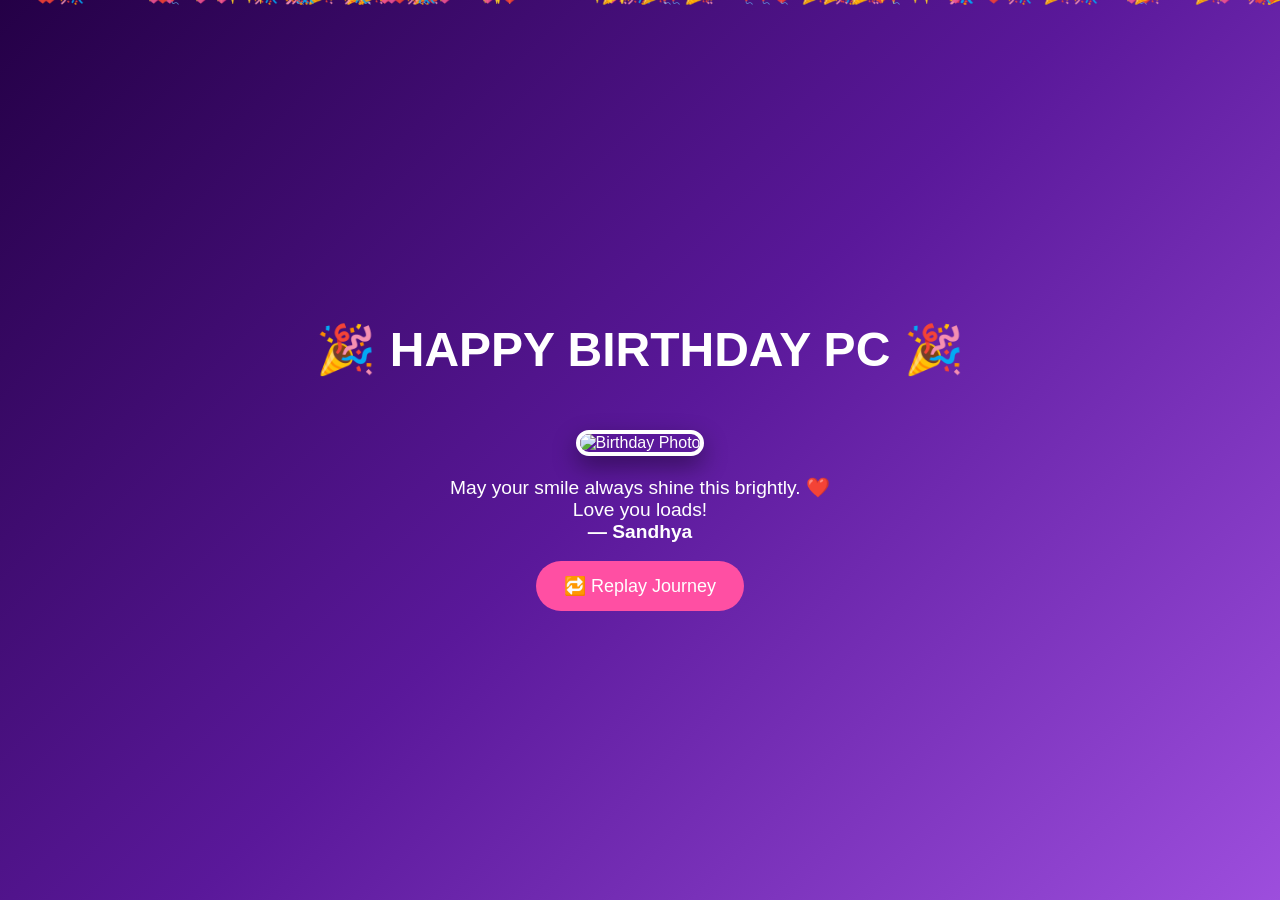
==== celebration.html @ 33dbb35b "Add files via upload" ====
<!DOCTYPE html>
<html lang="en">
<head>
<meta charset="UTF-8">
<meta name="viewport" content="width=device-width, initial-scale=1.0">
<title>Happy Birthday PC</title>
<style>
body{
margin:0;
overflow:hidden;
font-family:Arial,sans-serif;
background:linear-gradient(135deg,#240046,#5a189a,#9d4edd);
color:white;
display:flex;
justify-content:center;
align-items:center;
min-height:100vh;
text-align:center;
}
.container{position:relative;z-index:2;padding:20px}
h1{
font-size:3rem;
animation:glow 2s infinite alternate;
}
img{
width:min(90vw,320px);
border-radius:20px;
border:4px solid white;
box-shadow:0 10px 25px rgba(0,0,0,.4);
margin:20px 0;
}
.message{font-size:1.2rem;margin-bottom:18px}
button{
padding:14px 28px;
border:none;
border-radius:30px;
background:#ff4fa3;
color:white;
font-size:18px;
cursor:pointer;
}
button:hover{background:#ff2f92}
@keyframes glow{
from{text-shadow:0 0 10px #fff,0 0 20px #ff80bf}
to{text-shadow:0 0 20px #fff,0 0 40px #ff4fa3}
}
.confetti{
position:absolute;
top:-20px;
font-size:22px;
animation:fall linear infinite;
opacity:.9;
}
@keyframes fall{
to{transform:translateY(110vh) rotate(720deg);}
}
</style>
</head>
<body>

<div id="confetti"></div>

<div class="container">
<h1>🎉 HAPPY BIRTHDAY PC 🎉</h1>

<img src="images/photo4.jpg" alt="Birthday Photo">

<div class="message">
May your smile always shine this brightly. ❤️<br>
Love you loads!<br><strong>— Sandhya</strong>
</div>

<button onclick="location.href='index.html'">🔁 Replay Journey</button>
</div>

<script>
const holder=document.getElementById('confetti');
const items=['🎉','🎊','✨','🎈','❤️','💖'];
for(let i=0;i<80;i++){
 const s=document.createElement('span');
 s.className='confetti';
 s.textContent=items[Math.floor(Math.random()*items.length)];
 s.style.left=Math.random()*100+'vw';
 s.style.animationDuration=(4+Math.random()*6)+'s';
 s.style.animationDelay=(Math.random()*5)+'s';
 holder.appendChild(s);
}
</script>

</body>
</html>
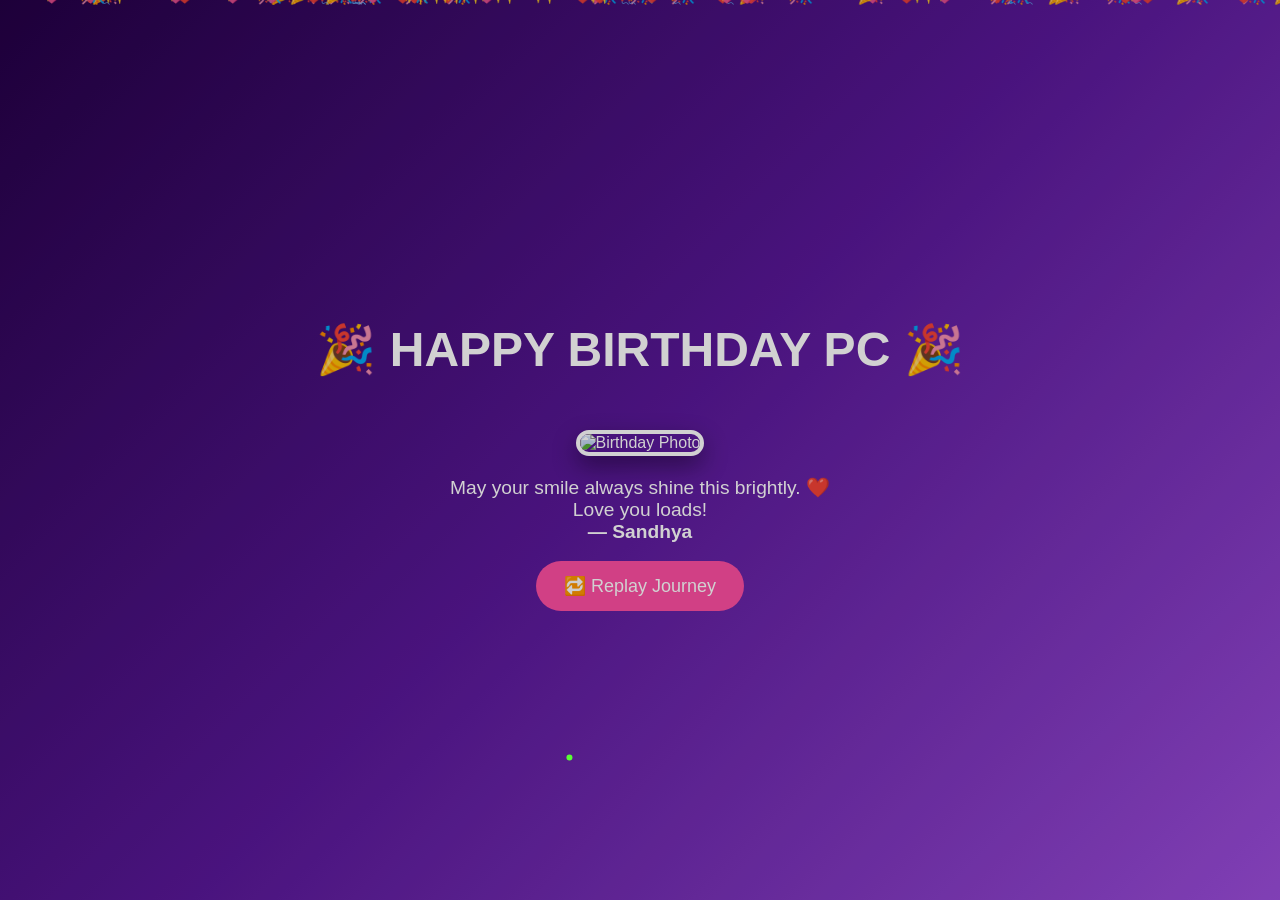
==== commit 3ada2c16: "Add script tags for external JavaScript files" ====
--- a/celebration.html
+++ b/celebration.html
@@ -86,6 +86,7 @@
  holder.appendChild(s);
 }
 </script>
-
+<script src="js/script.js"></script>
+<script src="js/fireworks.js"></script>
 </body>
 </html>
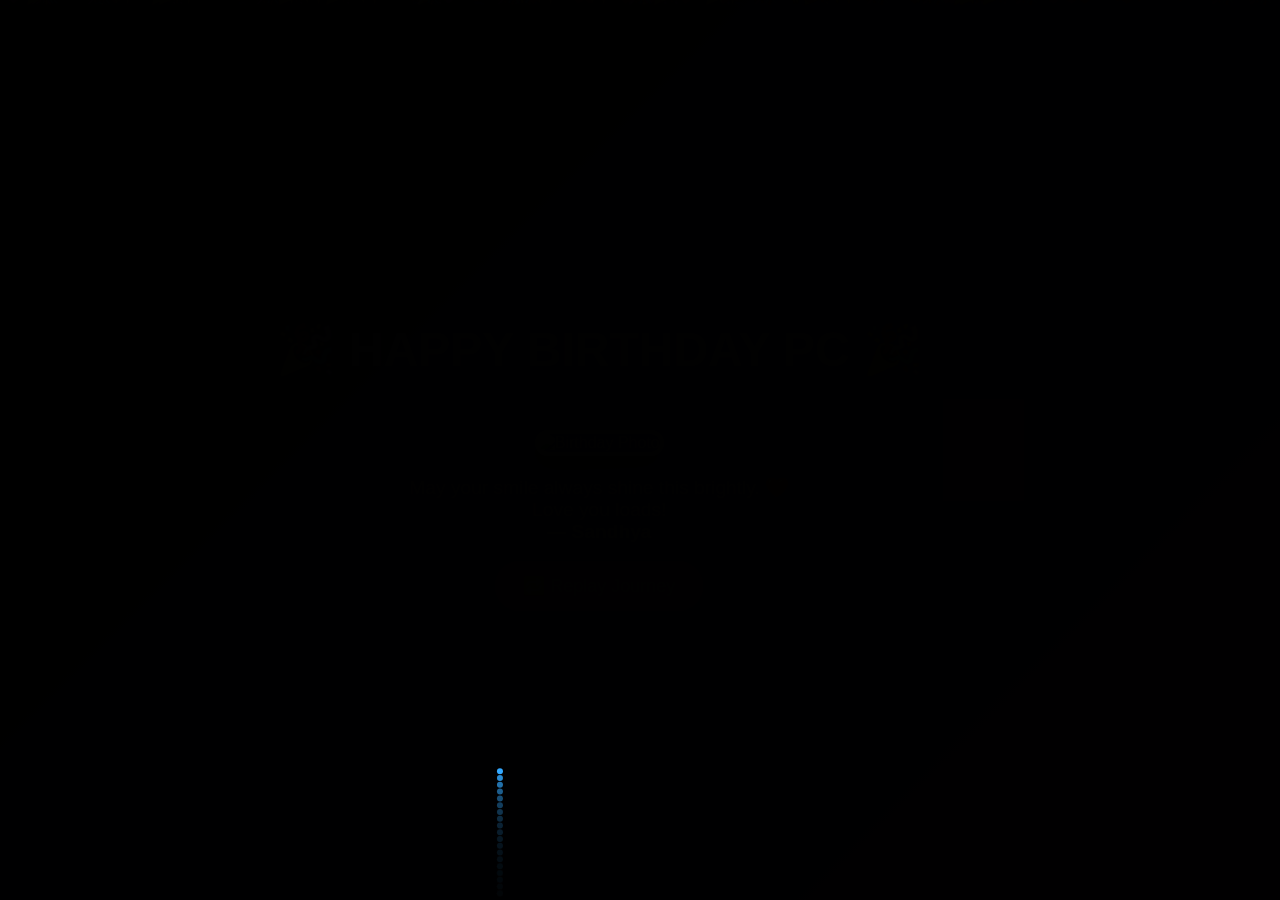
==== commit 4ca9c9c4: "Update celebration.html" ====
--- a/celebration.html
+++ b/celebration.html
@@ -88,5 +88,6 @@
 </script>
 <script src="js/script.js"></script>
 <script src="js/fireworks.js"></script>
+<script src="js/balloons.js"></script>
 </body>
 </html>
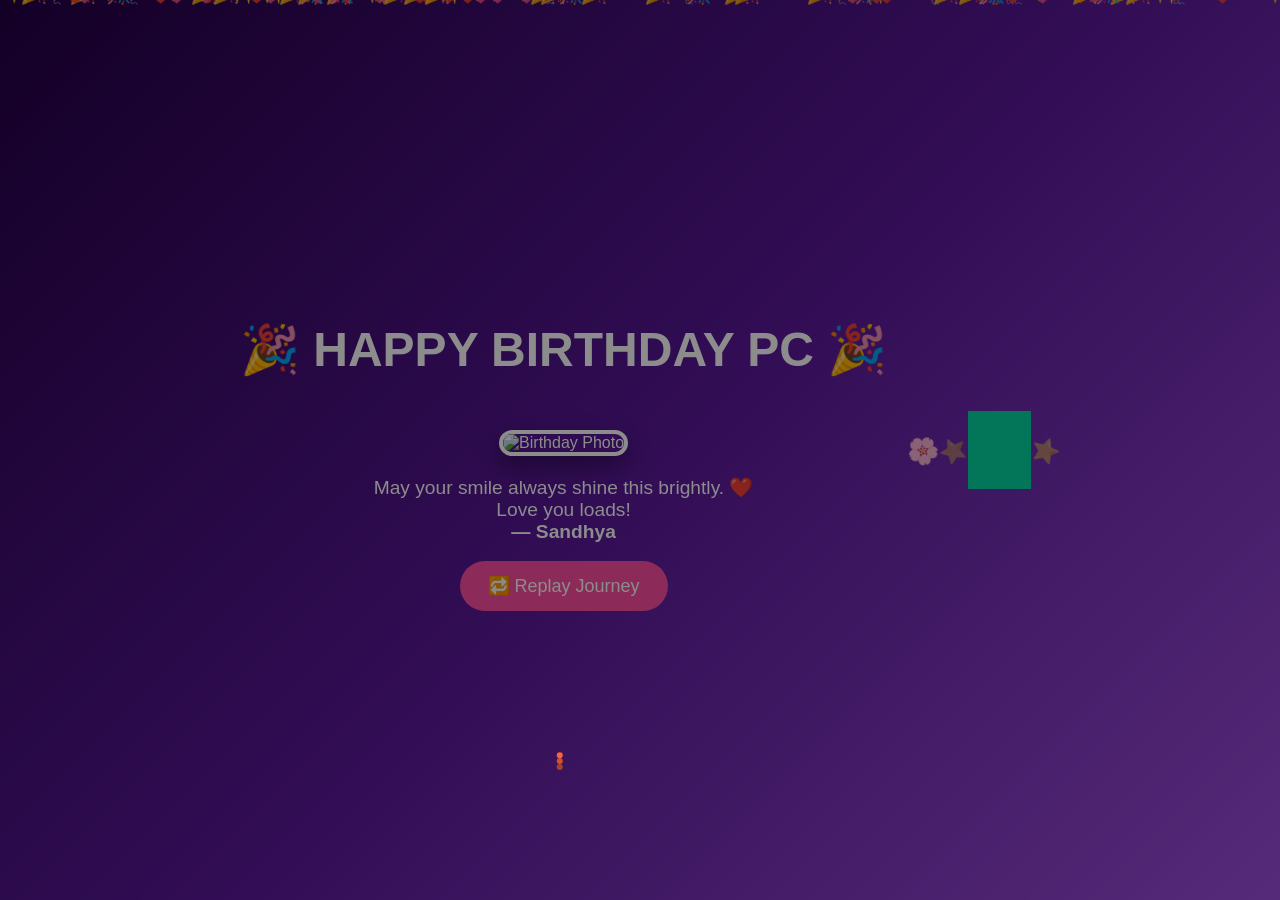
==== commit f0957a0d: "Update celebration.html" ====
--- a/celebration.html
+++ b/celebration.html
@@ -89,5 +89,6 @@
 <script src="js/script.js"></script>
 <script src="js/fireworks.js"></script>
 <script src="js/balloons.js"></script>
+<script src="js/particles.js"></script>
 </body>
 </html>
